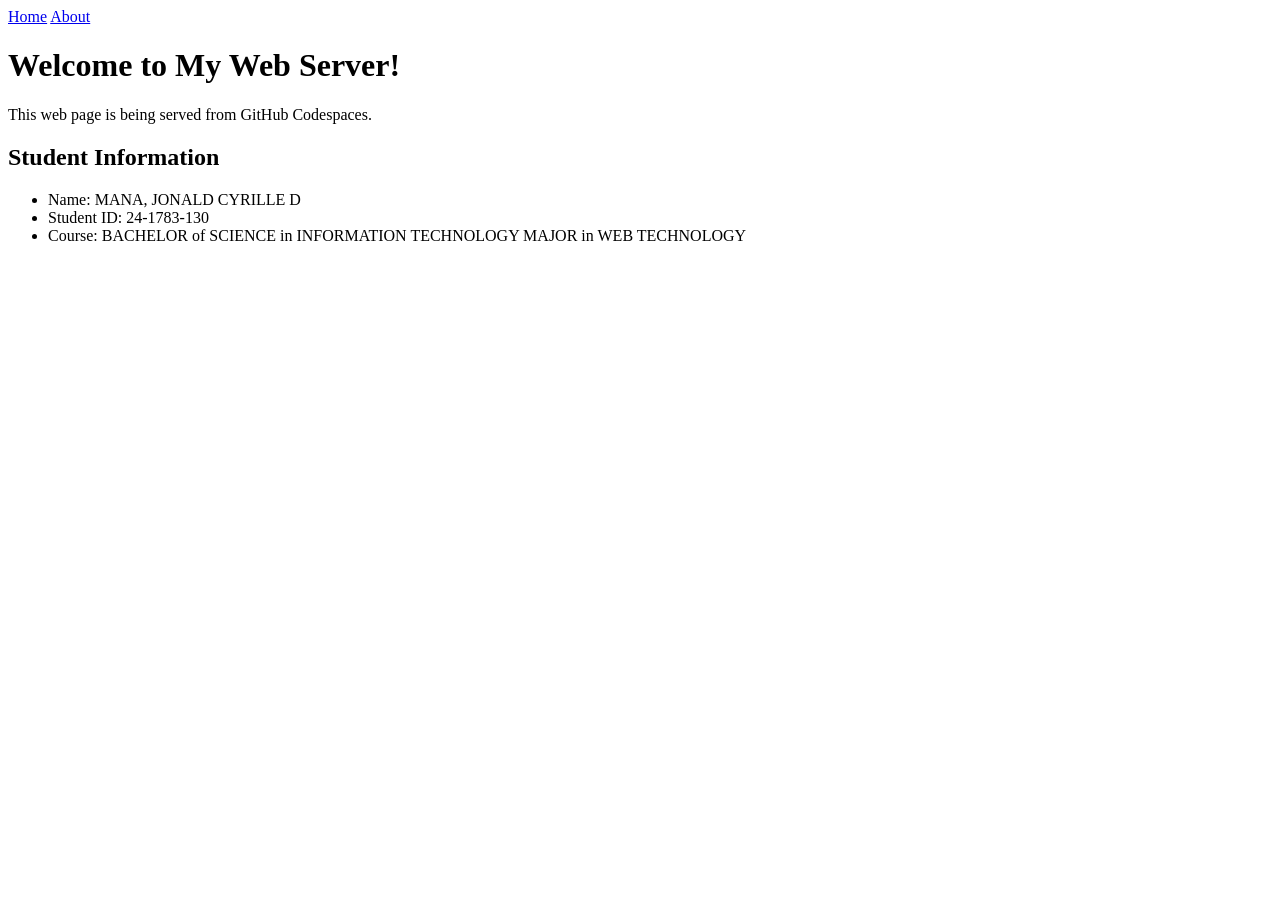
==== web/index.html @ 0e959a96 "Create web server activity" ====
<!DOCTYPE html>
<html lang="en">
<head>
    <meta charset="UTF-8">
    <meta name="viewport" content="width=device-width, initial-scale=1.0">
    <title>My Codespace web Server</title>
</head>
<body>

    <nav>
        <a href="index.html">Home</a>
        <a href="about.html">About</a>
    </nav>
    <h1>Welcome to My Web Server!</h1>

    <p>This web page is being served from GitHub Codespaces.</p>

    <h2>Student Information</h2>

    <ul>
        <li>Name: MANA, JONALD CYRILLE D</li>
        <li>Student ID: 24-1783-130</li>
        <li>Course: BACHELOR of SCIENCE in INFORMATION TECHNOLOGY MAJOR in WEB TECHNOLOGY</li>
    </ul>
    
</body>
</html>
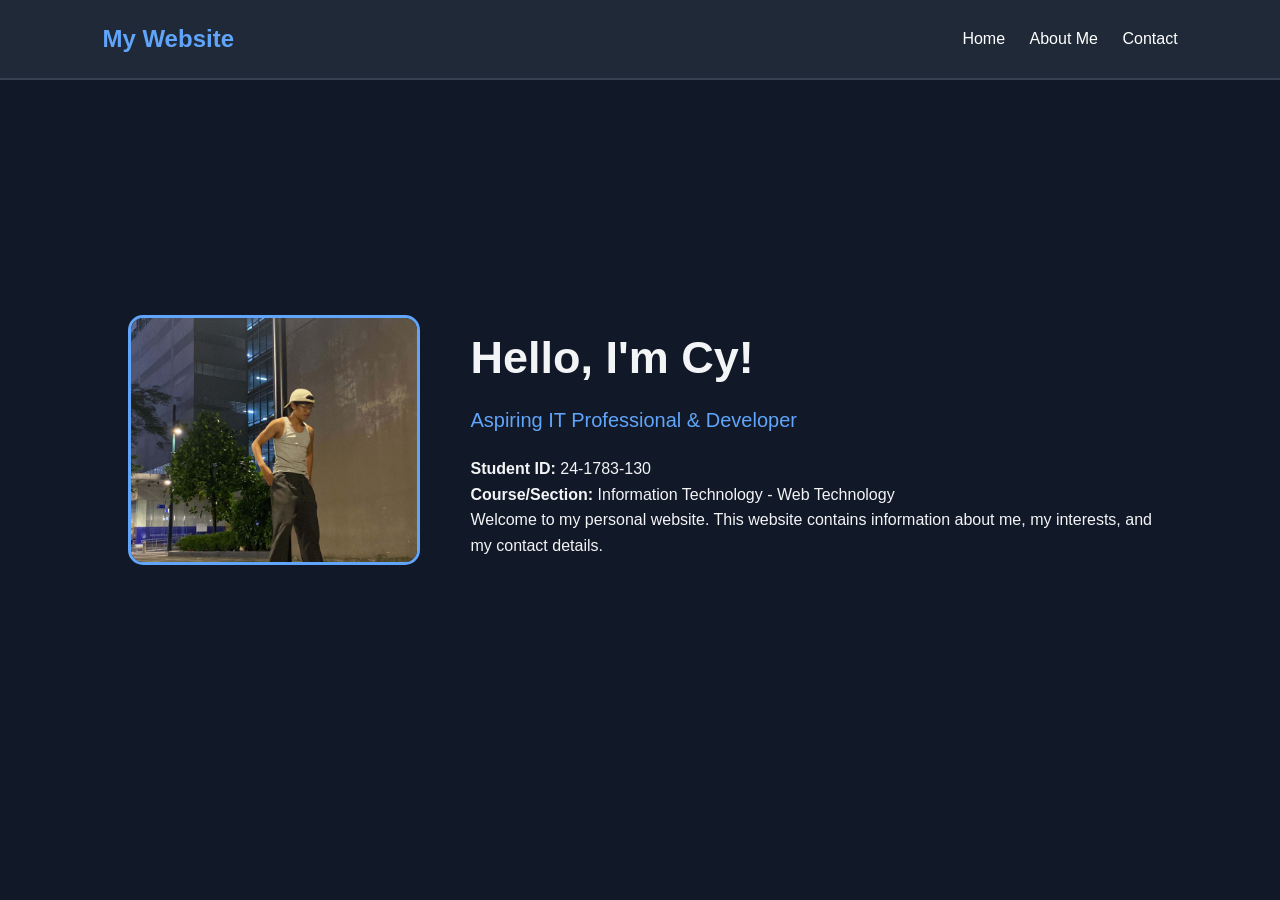
==== commit 9ba3719c: "Complete three page personal website" ====
--- a/web/index.html
+++ b/web/index.html
@@ -3,25 +3,41 @@
 <head>
     <meta charset="UTF-8">
     <meta name="viewport" content="width=device-width, initial-scale=1.0">
-    <title>My Codespace web Server</title>
+    <title>Home - Personal Website</title>
+    <link rel="stylesheet" href="style.css">
 </head>
 <body>
 
     <nav>
-        <a href="index.html">Home</a>
-        <a href="about.html">About</a>
+        <h2>My Website</h2>
+        <div>
+            <a href="index.html">Home</a>
+            <a href="about.html">About Me</a>
+            <a href="contact.html">Contact</a>
+        </div>
     </nav>
-    <h1>Welcome to My Web Server!</h1>
 
-    <p>This web page is being served from GitHub Codespaces.</p>
+    <main class="hero">
+        <img src="images/14f72495-e7b5-4675-925a-f58e3ad8d7af.jpg" alt="My Profile Pic">
 
-    <h2>Student Information</h2>
+        <div>
+            <h1>Hello, I'm Cy!</h1>
+            <p class="subtitle">Aspiring IT Professional & Developer</p>
 
-    <ul>
-        <li>Name: MANA, JONALD CYRILLE D</li>
-        <li>Student ID: 24-1783-130</li>
-        <li>Course: BACHELOR of SCIENCE in INFORMATION TECHNOLOGY MAJOR in WEB TECHNOLOGY</li>
-    </ul>
-    
+            <p>
+                <strong>Student ID:</strong> 24-1783-130
+            </p>
+
+            <p>
+                <strong>Course/Section:</strong> Information Technology - Web Technology
+            </p>
+
+            <p>
+                Welcome to my personal website. This website contains
+                information about me, my interests, and my contact details.
+            </p>
+        </div>
+    </main>
+
 </body>
 </html>
--- a/web/style.css
+++ b/web/style.css
@@ -0,0 +1,121 @@
+* {
+    box-sizing: border-box;
+    margin: 0;
+    padding: 0;
+}
+
+body {
+    font-family: Arial, sans-serif;
+    background: #111827;
+    color: #f3f4f6;
+    line-height: 1.6;
+}
+
+nav {
+    background: #1f2937;
+    padding: 20px 8%;
+    display: flex;
+    justify-content: space-between;
+    align-items: center;
+    border-bottom: 2px solid #374151;
+}
+
+nav h2 {
+    color: #60a5fa;
+}
+
+nav a {
+    color: white;
+    text-decoration: none;
+    margin-left: 20px;
+    transition: 0.3s;
+}
+
+nav a:hover {
+    color: #60a5fa;
+}
+
+.hero {
+    min-height: 80vh;
+    padding: 60px 10%;
+    display: flex;
+    align-items: center;
+    justify-content: center;
+    gap: 50px;
+}
+
+.hero img {
+    width: 350px;
+    height: 250px;
+    object-fit: cover;
+    border-radius: 15px;
+    border: 3px solid #60a5fa;
+}
+
+.hero h1 {
+    font-size: 45px;
+    margin-bottom: 10px;
+}
+
+.subtitle {
+    color: #60a5fa;
+    font-size: 20px;
+    margin-bottom: 20px;
+}
+
+.container {
+    max-width: 900px;
+    margin: auto;
+    padding: 60px 20px;
+}
+
+.container > h1 {
+    text-align: center;
+    margin-bottom: 35px;
+    color: #60a5fa;
+}
+
+.card {
+    background: #1f2937;
+    padding: 25px;
+    margin-bottom: 25px;
+    border-radius: 12px;
+    border: 1px solid #374151;
+}
+
+.card h2 {
+    color: #60a5fa;
+    margin-bottom: 15px;
+}
+
+.card ul {
+    padding-left: 25px;
+}
+
+.card a {
+    color: #60a5fa;
+}
+
+@media (max-width: 700px) {
+    nav {
+        flex-direction: column;
+        gap: 15px;
+    }
+
+    nav a {
+        margin: 0 7px;
+    }
+
+    .hero {
+        flex-direction: column;
+        text-align: center;
+    }
+
+    .hero img {
+        width: 90%;
+    }
+
+    .hero h1 {
+        font-size: 35px;
+    }
+}
